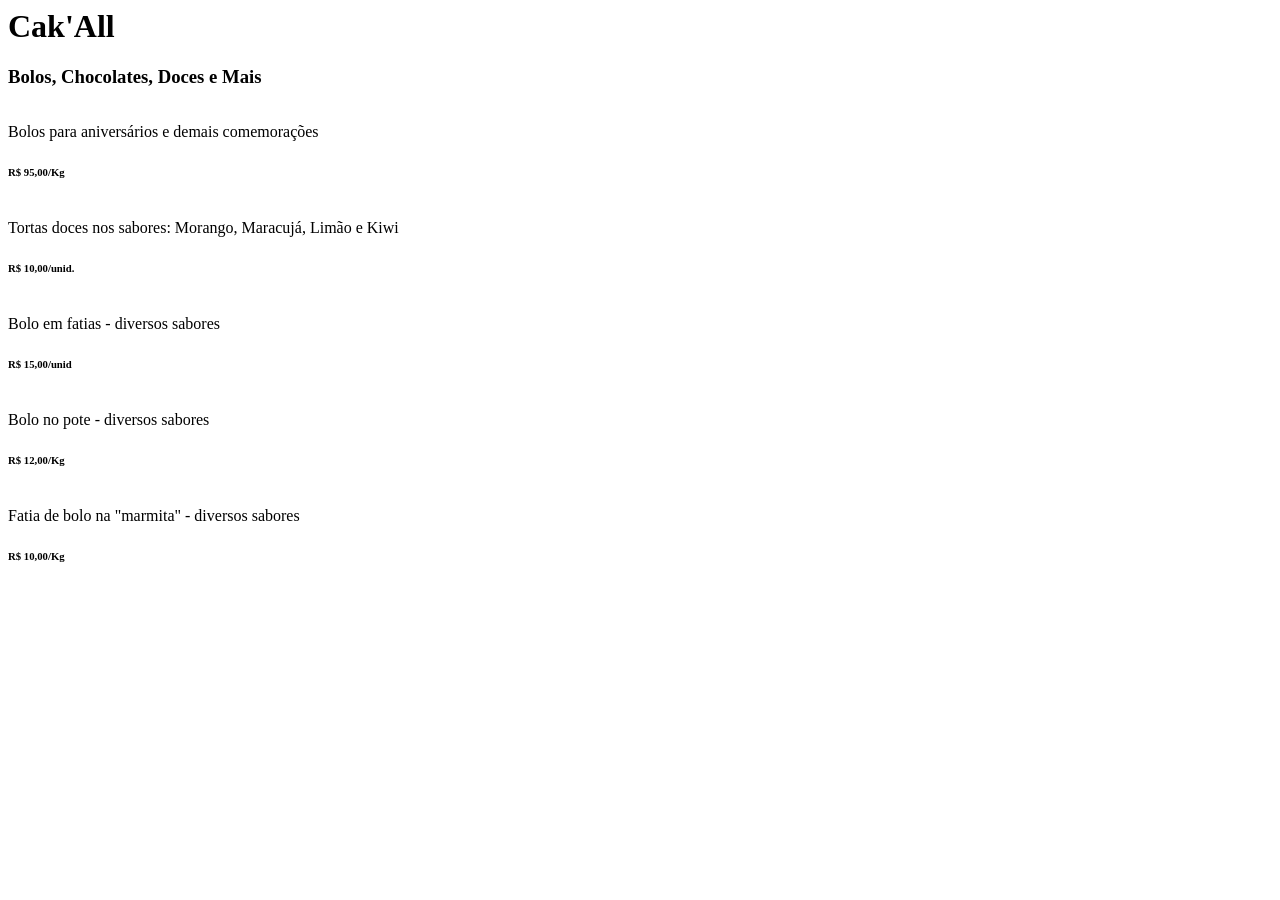
==== index.html @ 46a17918 "linkando" ====
<!<!DOCTYPE HTML>
<html>

    <head>
        <meta charset="utf-8">
        <title>Cak'All Doces</title>
        <meta name="viewport, initial-scale=1 width=device-width">
    </head>

    <body>
        <h1>Cak'All</h1>
        <h3>Bolos, Chocolates, Doces e Mais</h3>
        <div class="item">
            <img>
            <p>Bolos para aniversários e demais comemorações</p>
            <h6>R$ 95,00/Kg</h6>
        </div>
        <div class="item">
            <img>
            <p>Tortas doces nos sabores: Morango, Maracujá, Limão e Kiwi</p>
            <h6>R$ 10,00/unid.</h6>
        </div>
        <div class="item">
            <img>
            <p>Bolo em fatias -  diversos sabores</p>
            <h6>R$ 15,00/unid</h6>
        </div>
        <div class="item">
            <img>
            <p>Bolo no pote - diversos sabores</p>
            <h6>R$ 12,00/Kg</h6>
        </div>
        <div class="item">
            <img>
            <p>Fatia de bolo na "marmita" - diversos sabores</p>
            <h6>R$ 10,00/Kg</h6>
        </div>
    </body>
</html>
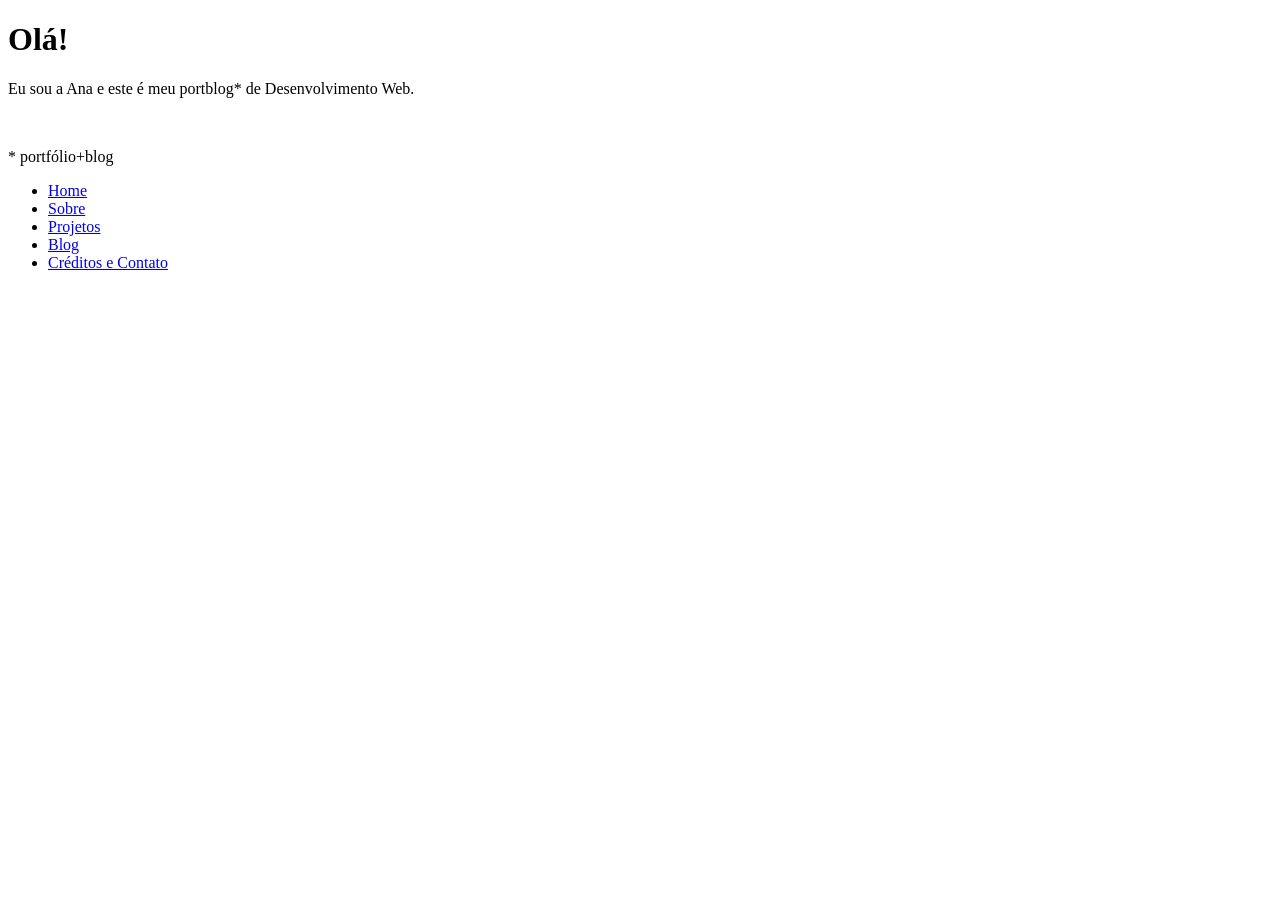
==== commit 53b7af8e: "limpando arquivos Tirando arquivos das atividades para usar repositório somente para o portfólio." ====
--- a/index.html
+++ b/index.html
@@ -1,39 +1,24 @@
-<!<!DOCTYPE HTML>
-<html>
-
-    <head>
-        <meta charset="utf-8">
-        <title>Cak'All Doces</title>
-        <meta name="viewport, initial-scale=1 width=device-width">
-    </head>
-
-    <body>
-        <h1>Cak'All</h1>
-        <h3>Bolos, Chocolates, Doces e Mais</h3>
-        <div class="item">
-            <img>
-            <p>Bolos para aniversários e demais comemorações</p>
-            <h6>R$ 95,00/Kg</h6>
-        </div>
-        <div class="item">
-            <img>
-            <p>Tortas doces nos sabores: Morango, Maracujá, Limão e Kiwi</p>
-            <h6>R$ 10,00/unid.</h6>
-        </div>
-        <div class="item">
-            <img>
-            <p>Bolo em fatias -  diversos sabores</p>
-            <h6>R$ 15,00/unid</h6>
-        </div>
-        <div class="item">
-            <img>
-            <p>Bolo no pote - diversos sabores</p>
-            <h6>R$ 12,00/Kg</h6>
-        </div>
-        <div class="item">
-            <img>
-            <p>Fatia de bolo na "marmita" - diversos sabores</p>
-            <h6>R$ 10,00/Kg</h6>
-        </div>
-    </body>
+<!DOCTYPE html>
+<html lang="pt-br">
+<head>
+	<meta charset="UTF-8">
+	<meta name="viewport" content="width=device-width, initial-scale=1.0">
+	<title>Ana Souza - Desenvolvimento Web</title>
+</head>
+<body>
+	<h1>Olá!</h1>
+	<p>Eu sou a Ana e este é meu portblog* de Desenvolvimento Web.</p>
+	<img src="" alt="">
+	<p>* portfólio+blog</p>
+	<nav>
+		<ul>
+			<li><a href="index.html">Home<img src="" alt=""></a> </li>
+			<li><a href="sobre.html">Sobre<img src="" alt=""></a></li>
+			<li><a href="projetos.html">Projetos<img src="" alt=""></a></li>
+			<li><a href="blog.html">Blog<img src="" alt=""></a></li>
+			<li><a href="contato.html">Créditos e Contato<img src="" alt=""></a></li>
+		</ul>
+	</nav>
+	
+</body>
 </html>
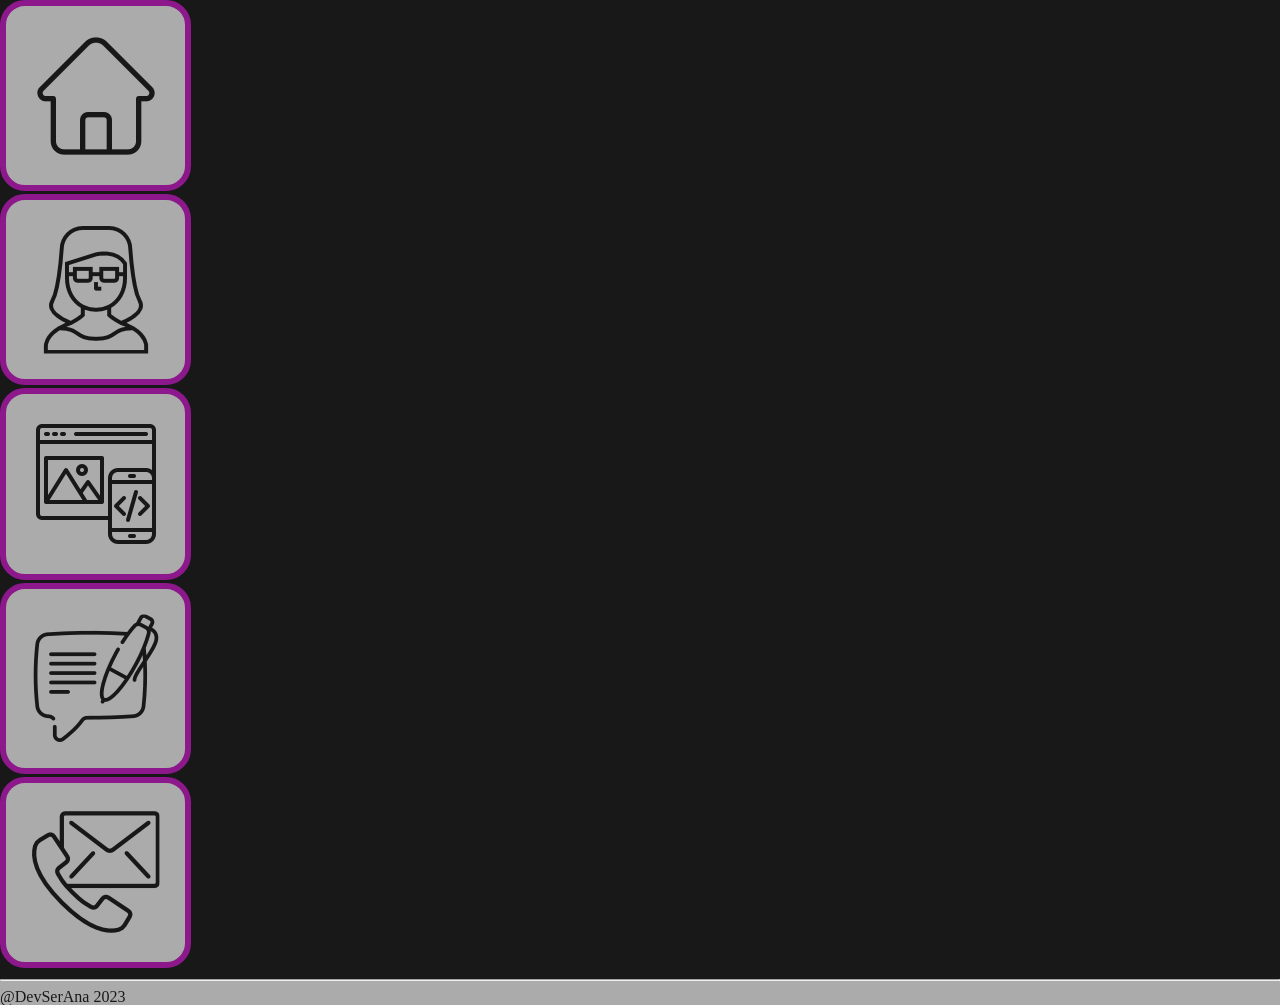
==== commit 2309f743: "Inclusão dos ícones e diretrizes iniciais" ====
--- a/index.html
+++ b/index.html
@@ -3,22 +3,25 @@
 <head>
 	<meta charset="UTF-8">
 	<meta name="viewport" content="width=device-width, initial-scale=1.0">
+	<meta name="author" content="Ana Paula de Souza - @DevSerAna">
 	<title>Ana Souza - Desenvolvimento Web</title>
+	<link rel="stylesheet" href="styles/reset.css">
+	<link rel="stylesheet" href="styles/style.css">
 </head>
 <body>
-	<h1>Olá!</h1>
-	<p>Eu sou a Ana e este é meu portblog* de Desenvolvimento Web.</p>
-	<img src="" alt="">
-	<p>* portfólio+blog</p>
+	
 	<nav>
 		<ul>
-			<li><a href="index.html">Home<img src="" alt=""></a> </li>
-			<li><a href="sobre.html">Sobre<img src="" alt=""></a></li>
-			<li><a href="projetos.html">Projetos<img src="" alt=""></a></li>
-			<li><a href="blog.html">Blog<img src="" alt=""></a></li>
-			<li><a href="contato.html">Créditos e Contato<img src="" alt=""></a></li>
+			<li><a href="index.html"><img class="icon" src="./images/home.png" alt="ícone com desenho de uma casa"></a> </li>
+			<li><a href="pages/sobre.html"><img class="icon" src="./images/sobre.png" alt="ícone com desenho de uma mulher de óculos"></a></li>
+			<li><a href="pages/projetos.html"><img class="icon" src="./images/projetos.png" alt="ícone com desenho de telas de computador e celular"></a></li>
+			<li><a href="pages/blog.html"><img class="icon" src="./images/blog.png" alt=""></a></li>
+			<li><a href="pages/contato.html"><img class="icon" src="./images/contato.png" alt="ícone com desenho de carta e telefone"></a></li>
 		</ul>
 	</nav>
-	
-</body>
+	</body>
+	<footer>
+		<hr>
+		@DevSerAna 2023
+	</footer>
 </html>
--- a/styles/style.css
+++ b/styles/style.css
@@ -0,0 +1,23 @@
+html {
+	background-image: url(../images/ai.png);
+	opacity: 0.9;
+	background-repeat: no-repeat;
+	background-size: cover;
+	background-color: black;
+	color: #fefefe;
+}
+
+.icon {
+	background-color: #a3a3a3;
+	border: solid 0.4em #800080;
+	/* max-height: 75px;
+	max-width: 75px; */
+	border-radius: 25px;
+	padding: 2%;
+}
+
+footer {
+	background-color: #a3a3a3;
+	color: #000;
+
+}
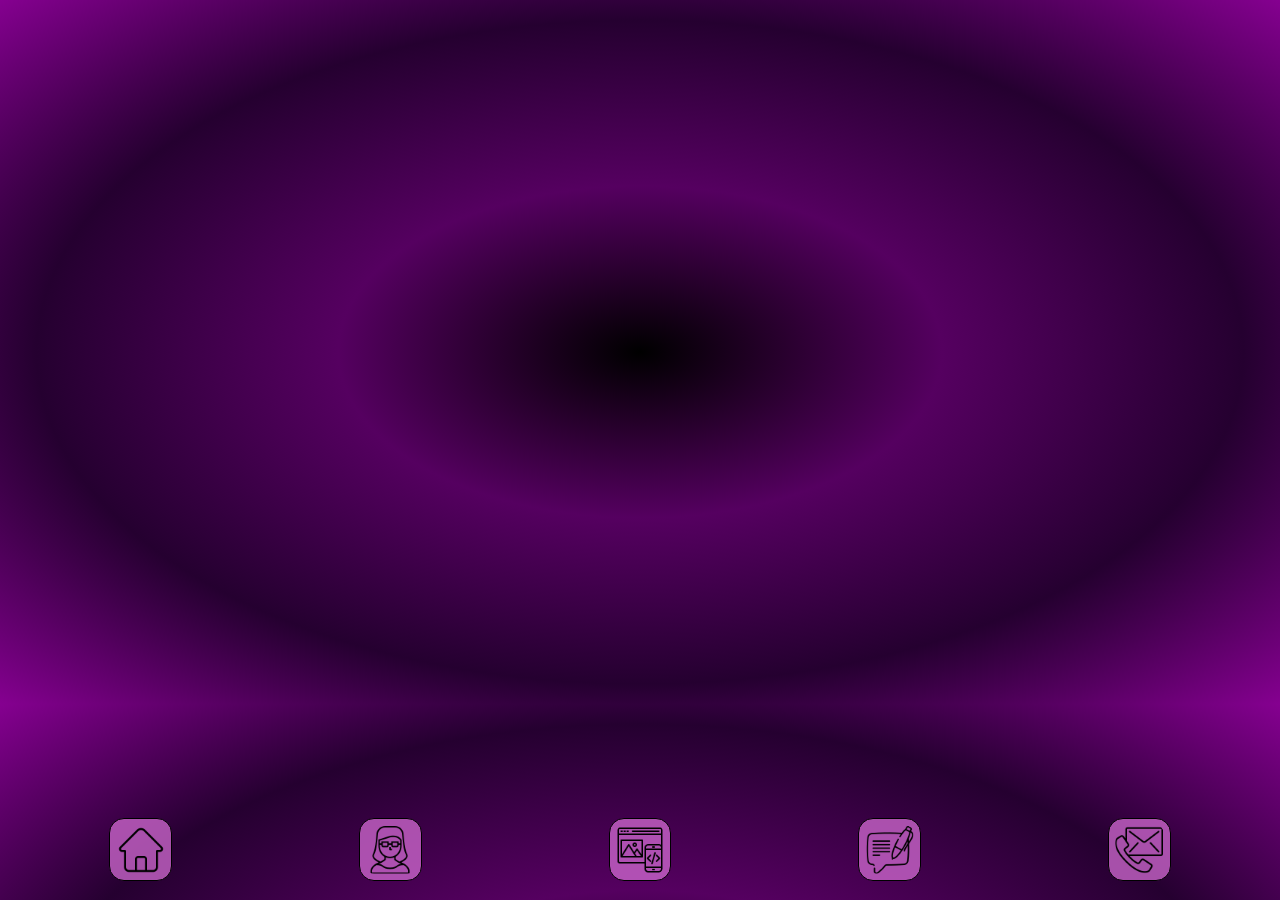
==== commit 40a3436c: "Acerto de estilo base e links" ====
--- a/index.html
+++ b/index.html
@@ -3,25 +3,35 @@
 <head>
 	<meta charset="UTF-8">
 	<meta name="viewport" content="width=device-width, initial-scale=1.0">
-	<meta name="author" content="Ana Paula de Souza - @DevSerAna">
+	<meta name="author" content="Ana Souza - @DevSerAna">
 	<title>Ana Souza - Desenvolvimento Web</title>
 	<link rel="stylesheet" href="styles/reset.css">
 	<link rel="stylesheet" href="styles/style.css">
 </head>
-<body>
-	
-	<nav>
-		<ul>
-			<li><a href="index.html"><img class="icon" src="./images/home.png" alt="ícone com desenho de uma casa"></a> </li>
-			<li><a href="pages/sobre.html"><img class="icon" src="./images/sobre.png" alt="ícone com desenho de uma mulher de óculos"></a></li>
-			<li><a href="pages/projetos.html"><img class="icon" src="./images/projetos.png" alt="ícone com desenho de telas de computador e celular"></a></li>
-			<li><a href="pages/blog.html"><img class="icon" src="./images/blog.png" alt=""></a></li>
-			<li><a href="pages/contato.html"><img class="icon" src="./images/contato.png" alt="ícone com desenho de carta e telefone"></a></li>
+
+<body class="container">
+	<main class="principal">
+		<br><br><br><br><br><br><br><br><br><br><br><br><br><br><br><br><br><br><br><br><br><br><br><br><br><br><br><br><br><br><br><br><br><br><br><br><br><br><br><br><br><br><br><br>
+	</main>
+
+	<nav class="links">
+		<ul class="buttons">
+			<li class="grid_icon_um">
+				<a href="index.html"><img class="icon" src="./images/home.png" alt="ícone com desenho de uma casa"></a>
+			</li>
+			<li class="grid_icon_dois">
+				<a href="pages/sobre.html"><img class="icon" src="./images/sobre.png" alt="ícone com desenho de uma mulher de óculos"></a>
+			</li>
+			<li class="grid_icon_tres">
+				<a href="pages/projetos.html"><img class="icon" src="./images/projetos.png" alt="ícone com desenho de telas de computador e celular"></a>
+			</li>
+			<li class="grid_icon_quatro">
+				<a href="pages/blog.html"><img class="icon" src="./images/blog.png" alt=""></a>
+			</li>
+			<li class="grid_icon_cinco">
+				<a href="pages/contato.html"><img class="icon" src="./images/contato.png" alt="ícone com desenho de carta e telefone"></a>
+			</li>
 		</ul>
 	</nav>
-	</body>
-	<footer>
-		<hr>
-		@DevSerAna 2023
-	</footer>
+</body>
 </html>
--- a/styles/style.css
+++ b/styles/style.css
@@ -1,23 +1,33 @@
-html {
-	background-image: url(../images/ai.png);
-	opacity: 0.9;
-	background-repeat: no-repeat;
-	background-size: cover;
-	background-color: black;
-	color: #fefefe;
+.container {
+	display: grid;
+	background-image: repeating-radial-gradient(#000000, #550060, #250030, #850090);
+}
+
+.links {
+	position: fixed;
+	bottom: 1rem;
+	right: 1rem;
+	left: 1rem;
+	text-align: center;
+	display: flex;
+}
+.buttons {
+	display: flex;
+	text-align: center;
+	justify-content: space-around;
+	gap: auto;
+	width: 100%;
 }
 
 .icon {
-	background-color: #a3a3a3;
-	border: solid 0.4em #800080;
-	/* max-height: 75px;
-	max-width: 75px; */
-	border-radius: 25px;
-	padding: 2%;
-}
-
-footer {
-	background-color: #a3a3a3;
-	color: #000;
-
+	min-width: 1em;
+	max-width: 3em;
+	min-height: 1em;
+	max-height: 3em;
+	padding: .4rem;
+	margin: auto;
+	text-align: center;
+	background-color: #d06ad0c2;
+	border: #000000 solid .1em;
+	border-radius: 15px;
 }
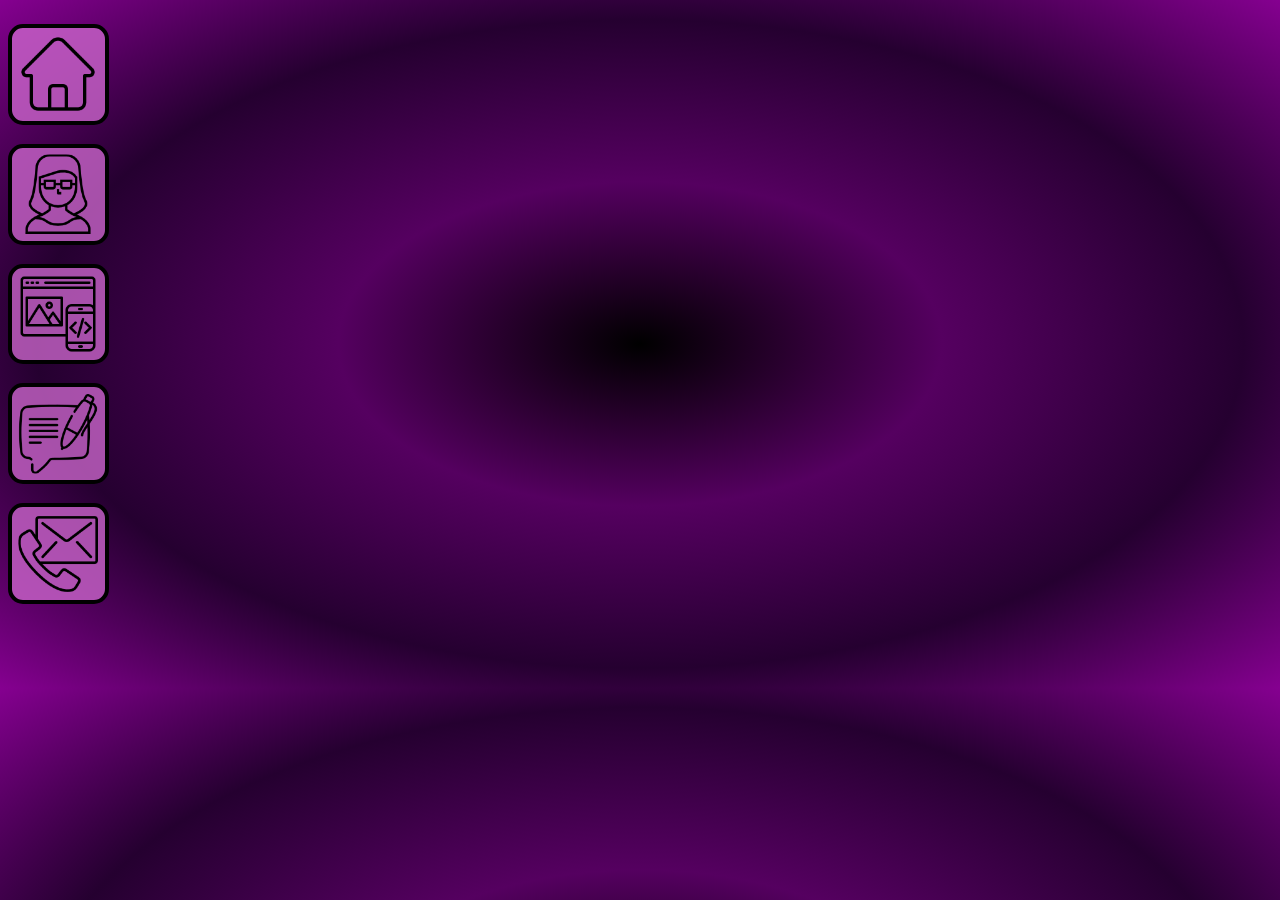
==== commit a737ccb8: "Inclusão de CSS pra computador" ====
--- a/index.html
+++ b/index.html
@@ -5,13 +5,16 @@
 	<meta name="viewport" content="width=device-width, initial-scale=1.0">
 	<meta name="author" content="Ana Souza - @DevSerAna">
 	<title>Ana Souza - Desenvolvimento Web</title>
-	<link rel="stylesheet" href="styles/reset.css">
-	<link rel="stylesheet" href="styles/style.css">
+	<link rel="stylesheet" href="./styles/reset.css">
+	<link rel="stylesheet" href="./styles/style.css">
+	<link rel="stylesheet" media="(min-width: 750px)" href="./styles/web_media.css">
 </head>
 
 <body class="container">
 	<main class="principal">
-		<br><br><br><br><br><br><br><br><br><br><br><br><br><br><br><br><br><br><br><br><br><br><br><br><br><br><br><br><br><br><br><br><br><br><br><br><br><br><br><br><br><br><br><br>
+		<br><br><br><br><br><br><br><br><br><br><br><br><br><br><br><br><br><br><br>
+
+		<br><br><br><br><br><br><br><br><br><br><br><br><br><br><br><br><br><br><br><br><br><br><br><br>
 	</main>
 
 	<nav class="links">
--- a/styles/style.css
+++ b/styles/style.css
@@ -1,5 +1,5 @@
 .container {
-	display: grid;
+	display: flex;
 	background-image: repeating-radial-gradient(#000000, #550060, #250030, #850090);
 }
 
--- a/styles/web_media.css
+++ b/styles/web_media.css
@@ -0,0 +1,37 @@
+.container {
+	display: flex;
+	background-image: repeating-radial-gradient(#000000, #550060, #250030, #850090);
+}
+
+.links {
+	order: -1;
+	display: block;
+}
+
+.buttons {
+	display: inline-block;
+	position: fixed;
+	left: .5rem;
+	top: 1rem;
+	right: auto; 
+	margin: auto;
+	width: fit-content;
+}
+
+main {
+	width: auto;
+	padding-left: 8rem;	
+}
+
+.icon {
+	min-width: 3em;
+	max-width: 5em;
+	min-height: 3em;
+	max-height: 5em;
+	padding: .4rem;
+	margin: .5em auto;
+	text-align: center;
+	background-color: #d06ad0c2;
+	border: #000000 solid .3em;
+	border-radius: 15px;
+}
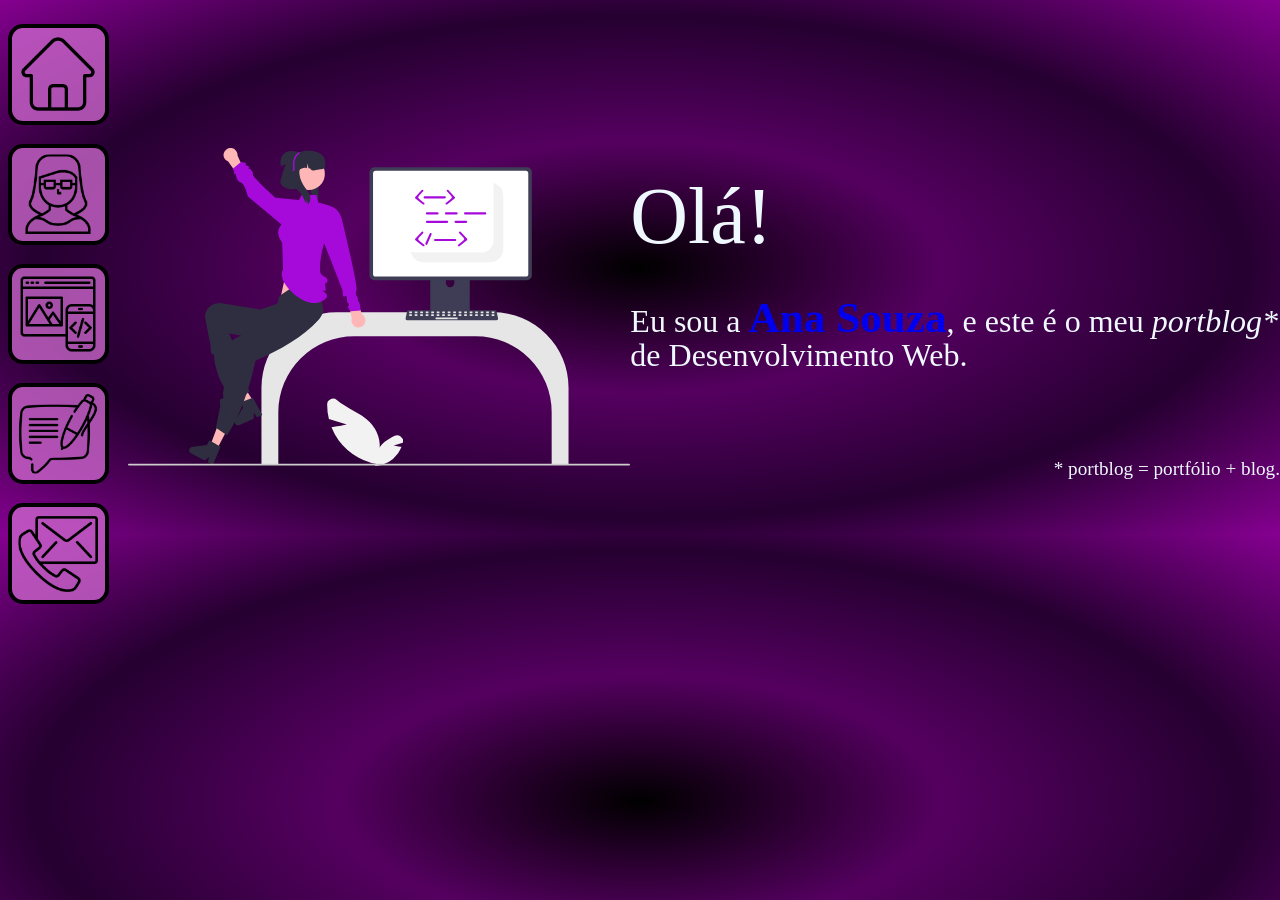
==== commit 4bf1e70f: "finalizando index" ====
--- a/index.html
+++ b/index.html
@@ -1,40 +1,56 @@
 <!DOCTYPE html>
 <html lang="pt-br">
-<head>
-	<meta charset="UTF-8">
-	<meta name="viewport" content="width=device-width, initial-scale=1.0">
-	<meta name="author" content="Ana Souza - @DevSerAna">
-	<title>Ana Souza - Desenvolvimento Web</title>
-	<link rel="stylesheet" href="./styles/reset.css">
-	<link rel="stylesheet" href="./styles/style.css">
-	<link rel="stylesheet" media="(min-width: 750px)" href="./styles/web_media.css">
-</head>
+	<head>
+		<meta charset="UTF-8">
+		<meta name="viewport" content="width=device-width, initial-scale=1.0">
+		<meta name="author" content="Ana Souza - @DevSerAna">
+		<title>Ana Souza - Desenvolvimento Web</title>
+		<link rel="stylesheet" href="./styles/reset.css">
+		<link rel="stylesheet" href="./styles/style.css">
+		<link rel="stylesheet" media="(min-width: 750px)" href="./styles/web_media.css">
+		<link rel="stylesheet" href="./styles/index.css">
+		<link rel="icon" type="image/x-icon" href="./images/Ana_ico.png">
+	</head>
 
-<body class="container">
-	<main class="principal">
-		<br><br><br><br><br><br><br><br><br><br><br><br><br><br><br><br><br><br><br>
+	<body class="container">
+		<main class="index">
+			<section class="intro">
+				<p class="hello">Olá!</p>
+				<h1>Eu sou a <strong><a href="./pages/sobre.html"> Ana Souza</a></strong>, e este é o meu <i>portblog*</i> de <b>Desenvolvimento Web.</b></h1> <br> <br>
+				<p class="mashUp">* portblog = portfólio + blog.</p>
+			</section>
 
-		<br><br><br><br><br><br><br><br><br><br><br><br><br><br><br><br><br><br><br><br><br><br><br><br>
-	</main>
+			<img class="proud_coder" src="./images/proud_coder.svg" alt="Ilustração de uma mulher sentada de lado numa mesa, ao lado de um monitor onde se vê um desenho de código html">
+		</main>
 
-	<nav class="links">
-		<ul class="buttons">
-			<li class="grid_icon_um">
-				<a href="index.html"><img class="icon" src="./images/home.png" alt="ícone com desenho de uma casa"></a>
-			</li>
-			<li class="grid_icon_dois">
-				<a href="pages/sobre.html"><img class="icon" src="./images/sobre.png" alt="ícone com desenho de uma mulher de óculos"></a>
-			</li>
-			<li class="grid_icon_tres">
-				<a href="pages/projetos.html"><img class="icon" src="./images/projetos.png" alt="ícone com desenho de telas de computador e celular"></a>
-			</li>
-			<li class="grid_icon_quatro">
-				<a href="pages/blog.html"><img class="icon" src="./images/blog.png" alt=""></a>
-			</li>
-			<li class="grid_icon_cinco">
-				<a href="pages/contato.html"><img class="icon" src="./images/contato.png" alt="ícone com desenho de carta e telefone"></a>
-			</li>
-		</ul>
-	</nav>
-</body>
+		<nav class="links">
+			<ul class="buttons">
+				<li>
+					<a href="index.html">
+						<img class="icon" src="./images/home.png" alt="ícone com desenho de uma casa">
+					</a>
+				</li>
+				<li>
+					<a href="pages/sobre.html">
+						<img class="icon" src="./images/sobre.png" alt="ícone com desenho de uma mulher de óculos">
+					</a>
+				</li>
+				<li>
+					<a href="pages/projetos.html">
+						<img class="icon" src="./images/projetos.png" alt="ícone com desenho de telas de computador e celular">
+					</a>
+				</li>
+				<li>
+					<a href="pages/blog.html">
+						<img class="icon" src="./images/blog.png" alt="">
+					</a>
+				</li>
+				<li>
+					<a href="pages/contato.html">
+						<img class="icon" src="./images/contato.png" alt="ícone com desenho de carta e telefone">
+					</a>
+				</li>
+			</ul>
+		</nav>
+	</body>
 </html>
--- a/styles/style.css
+++ b/styles/style.css
@@ -1,6 +1,6 @@
 .container {
-	display: flex;
-	background-image: repeating-radial-gradient(#000000, #550060, #250030, #850090);
+	background-image: repeating-radial-gradient(#000000, #550060, #250030);
+	color: aliceblue;
 }
 
 .links {
--- a/styles/index.css
+++ b/styles/index.css
@@ -0,0 +1,69 @@
+.index {
+	padding-top: 5rem;
+	display: flex;
+}
+
+.proud_coder {
+	order: -1;
+	max-block-size: 70%;
+	margin: auto;
+}
+
+.intro {
+	display: inline-block;
+	margin: auto;
+}
+
+.hello {
+	padding: 0.5em 0;
+	font-size: 5rem;
+}
+
+h1 {
+	font-size: 2rem;
+}
+
+h1 strong {
+	font-weight: bolder;
+	font-size: 2.7rem;
+}
+
+h1 strong a:link{
+	text-decoration: none;
+}
+h1 strong a:visited{
+	text-decoration: none;
+	color: aliceblue;
+}
+h1 strong a:hover{
+	text-decoration: underline;
+	color: aliceblue;
+}
+
+h1 i {
+	font-style: oblique;
+}
+
+.mashUp {
+	text-align: end;
+	font-size: 1.2rem;
+	padding-top: 3.5rem;
+}
+
+@media screen and (max-width: 751px) {
+	.index{
+		display: block;
+		padding-top: 0;
+	}	
+	.intro {
+		text-align: center;
+	}
+	.proud_coder {
+		padding: 3rem 0 5rem 0;
+		max-width: 100%;
+		max-height: 100%;
+	}
+	.mashUp {
+		padding-top: 2rem;
+	}
+}
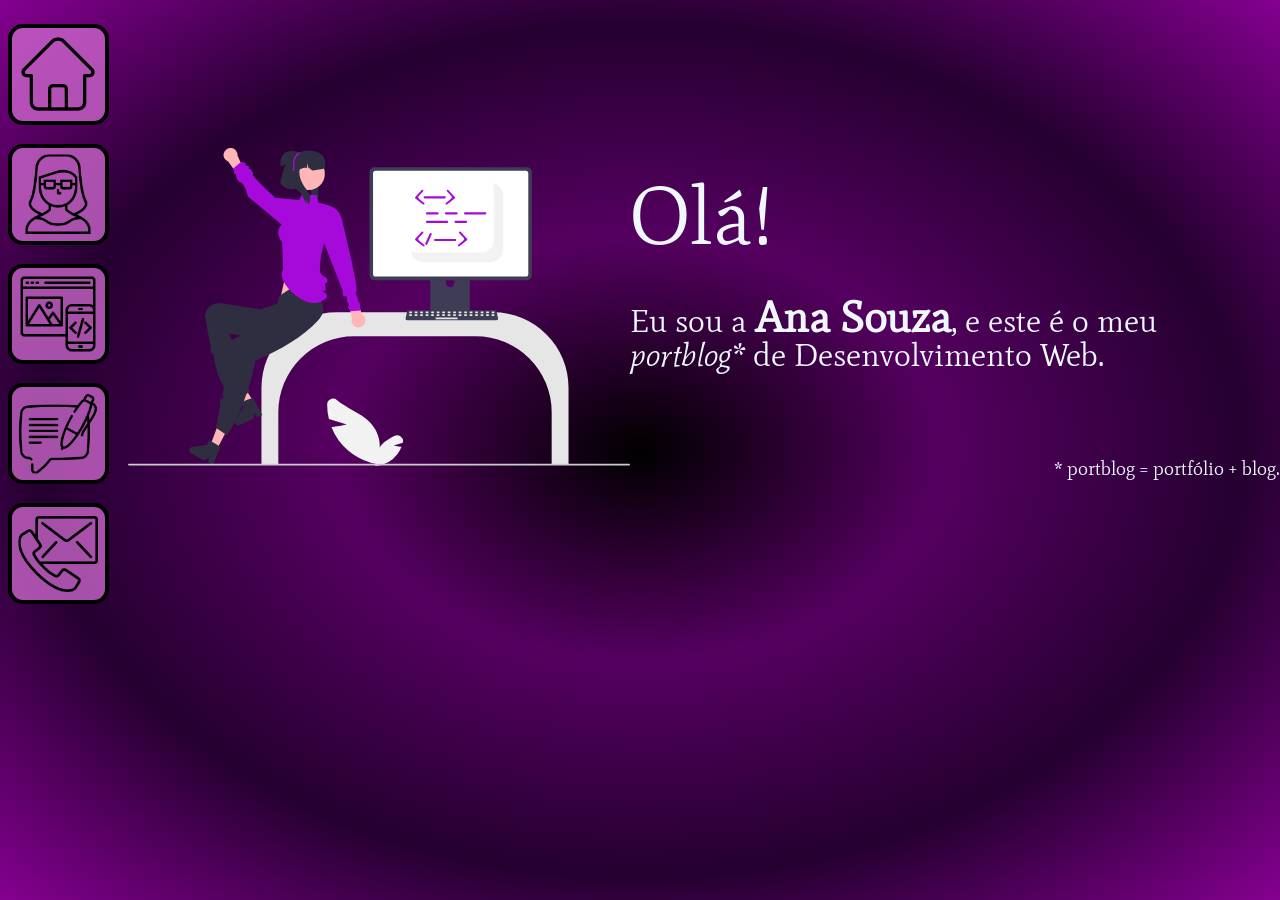
==== commit dd670fe2: "Testes Blog - parte 2" ====
--- a/index.html
+++ b/index.html
@@ -10,6 +10,9 @@
 		<link rel="stylesheet" media="(min-width: 750px)" href="./styles/web_media.css">
 		<link rel="stylesheet" href="./styles/index.css">
 		<link rel="icon" type="image/x-icon" href="./images/Ana_ico.png">
+		<link rel="preconnect" href="https://fonts.googleapis.com">
+		<link rel="preconnect" href="https://fonts.gstatic.com" crossorigin>
+		<link href="https://fonts.googleapis.com/css2?family=Mate:ital@0;1&display=swap" rel="stylesheet">
 	</head>
 
 	<body class="container">
--- a/styles/style.css
+++ b/styles/style.css
@@ -1,6 +1,11 @@
+
+:root {
+	font-family: 'Mate', serif;
+}
 .container {
 	background-image: repeating-radial-gradient(#000000, #550060, #250030);
 	color: aliceblue;
+	background-attachment: fixed;
 }
 
 .links {
--- a/styles/web_media.css
+++ b/styles/web_media.css
@@ -1,3 +1,7 @@
+:root {
+	font-family: 'Mate', serif;
+}
+
 .container {
 	display: flex;
 	background-image: repeating-radial-gradient(#000000, #550060, #250030, #850090);
--- a/styles/index.css
+++ b/styles/index.css
@@ -1,3 +1,7 @@
+:root {
+	font-family: 'Mate', serif;
+}
+
 .index {
 	padding-top: 5rem;
 	display: flex;
@@ -30,6 +34,7 @@
 
 h1 strong a:link{
 	text-decoration: none;
+	color: aliceblue;
 }
 h1 strong a:visited{
 	text-decoration: none;
@@ -64,6 +69,6 @@
 		max-height: 100%;
 	}
 	.mashUp {
-		padding-top: 2rem;
+		padding-top: 1rem;
 	}
 }
